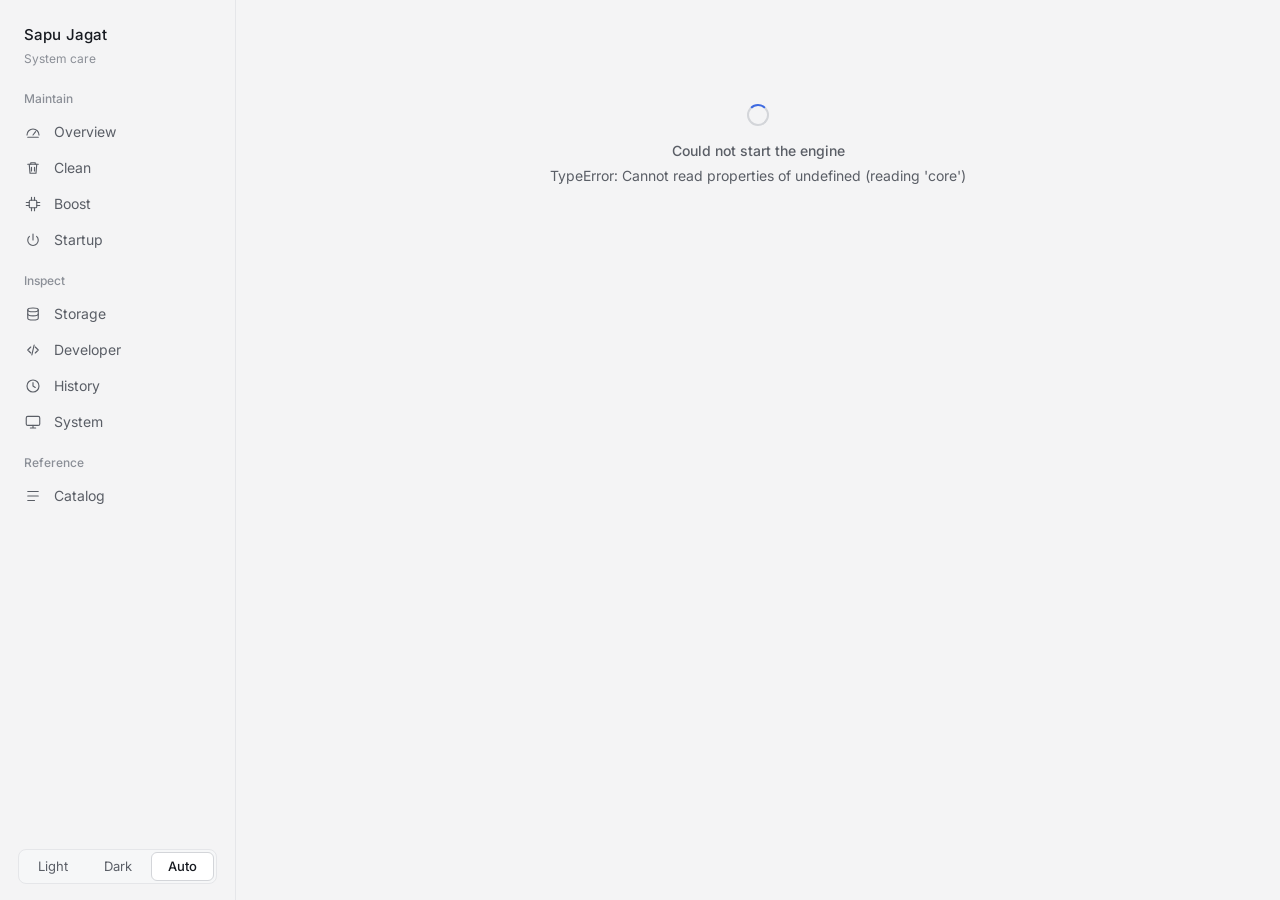
==== gui/ui/index.html @ 036f4b56 "Sapu Jagat: core engine, CLI and Tauri GUI (baseline before storage actions, settings, drivers, dock" ====
<!doctype html>
<html lang="en">
<head>
  <meta charset="utf-8" />
  <meta name="viewport" content="width=device-width, initial-scale=1" />
  <title>Sapu Jagat</title>
  <script src="theme.js"></script>
  <link rel="stylesheet" href="style.css" />
</head>
<body>
  <div class="app">
    <aside class="rail">
      <div class="wordmark"><b>Sapu Jagat</b><span id="ver">System care</span></div>
      <nav id="nav"></nav>
      <div class="railfoot">
        <div class="priv" id="priv"></div>
        <div class="seg" id="themeseg" role="group" aria-label="Appearance"></div>
      </div>
    </aside>
    <main id="main"><div class="page" id="view"></div></main>
  </div>
  <div class="toasts" id="toasts"></div>
  <script src="js/core.js"></script>
  <script src="js/overview.js"></script>
  <script src="js/clean.js"></script>
  <script src="js/boost.js"></script>
  <script src="js/storage.js"></script>
  <script src="js/info.js"></script>
  <script src="js/start.js"></script>
</body>
</html>
---- gui/ui/style.css ----
/* Sapu Jagat — flat, quiet, instrument-panel UI.
   Layout: fixed left rail + one content column (max 1200px); hairlines and whitespace do the grouping,
   cards only where a group needs to read as one object. One accent (blue); semantic colors only for state. */

@font-face {
  font-family: "Inter";
  src: url("fonts/Inter-latin.woff2") format("woff2");
  font-weight: 300 700;
  font-style: normal;
  font-display: swap;
}

:root {
  --bg: #f4f4f5;
  --surface: #ffffff;
  --surface-2: #f6f7f8;
  --line: #e5e6e9;
  --line-strong: #d3d5d9;
  --text: #171a20;
  --text-2: #5a5e66;
  --text-3: #8b8f97;
  --accent: #3e6ae1;
  --accent-ink: #ffffff;
  --accent-soft: rgba(62, 106, 225, 0.1);
  --ok: #1d8a5b;
  --warn: #a96a0c;
  --bad: #c4352c;
  --track: #e7e8eb;
  --scrim: rgba(18, 20, 26, 0.42);
  --font: "Inter", "Segoe UI Variable Text", "Segoe UI", system-ui, sans-serif;
  --mono: "Cascadia Mono", Consolas, "Courier New", monospace;
  --r-ctl: 6px;
  --r-card: 10px;
  color-scheme: light;
}
@media (prefers-color-scheme: dark) {
  :root:not([data-theme="light"]) {
    --bg: #0f1012;
    --surface: #17181b;
    --surface-2: #1e2024;
    --line: #26282d;
    --line-strong: #353840;
    --text: #f0f1f3;
    --text-2: #a3a7ae;
    --text-3: #70747c;
    --accent: #6d92f5;
    --accent-ink: #0b1020;
    --accent-soft: rgba(109, 146, 245, 0.14);
    --ok: #4cc38a;
    --warn: #e3a93f;
    --bad: #f0645a;
    --track: #2a2d33;
    --scrim: rgba(0, 0, 0, 0.6);
    color-scheme: dark;
  }
}
:root[data-theme="dark"] {
  --bg: #0f1012;
  --surface: #17181b;
  --surface-2: #1e2024;
  --line: #26282d;
  --line-strong: #353840;
  --text: #f0f1f3;
  --text-2: #a3a7ae;
  --text-3: #70747c;
  --accent: #6d92f5;
  --accent-ink: #0b1020;
  --accent-soft: rgba(109, 146, 245, 0.14);
  --ok: #4cc38a;
  --warn: #e3a93f;
  --bad: #f0645a;
  --track: #2a2d33;
  --scrim: rgba(0, 0, 0, 0.6);
  color-scheme: dark;
}

* { box-sizing: border-box; }
html, body { height: 100%; margin: 0; }
body {
  background: var(--bg);
  color: var(--text);
  font: 400 14px/1.5 var(--font);
  font-variant-numeric: tabular-nums;
  -webkit-font-smoothing: antialiased;
  overflow: hidden;
}
button { font: inherit; color: inherit; cursor: pointer; }
b, strong { font-weight: 500; }
h1, h2, h3, h4, p { margin: 0; }
:focus-visible { outline: 2px solid var(--accent); outline-offset: 2px; }
::-webkit-scrollbar { width: 12px; height: 12px; }
::-webkit-scrollbar-thumb { background: var(--line-strong); border-radius: 12px; border: 3px solid transparent; background-clip: padding-box; }
::-webkit-scrollbar-thumb:hover { background: var(--text-3); background-clip: padding-box; border: 3px solid transparent; }
.ic { width: 18px; height: 18px; flex: none; fill: none; stroke: currentColor; stroke-width: 1.5; stroke-linecap: round; stroke-linejoin: round; }
.ic.sm { width: 14px; height: 14px; }
.muted { color: var(--text-2); }
.faint { color: var(--text-3); }
.mono { font-family: var(--mono); font-size: 12px; }
.num { font-variant-numeric: tabular-nums; }
.r { text-align: right; }
.row { display: flex; align-items: center; gap: 10px; flex-wrap: wrap; }
.spread { display: flex; align-items: center; justify-content: space-between; gap: 16px; }
.grow { flex: 1; }

/* ───────── shell ───────── */
.app { display: grid; grid-template-columns: 236px 1fr; height: 100%; }
.rail { border-right: 1px solid var(--line); padding: 22px 14px 16px; display: flex; flex-direction: column; background: var(--bg); min-height: 0; }
.wordmark { padding: 2px 10px 22px; }
.wordmark b { font-size: 15px; letter-spacing: 0.01em; display: block; }
.wordmark span { color: var(--text-3); font-size: 12px; }
.navgroup { margin-bottom: 14px; }
.navgroup > small { display: block; padding: 0 10px 6px; color: var(--text-3); font-size: 12px; font-weight: 500; }
.nav button {
  display: flex; align-items: center; gap: 12px; width: 100%; height: 36px; padding: 0 10px;
  background: none; border: 0; border-radius: var(--r-ctl); color: var(--text-2); text-align: left;
}
.nav button:hover { background: var(--surface-2); color: var(--text); }
.nav button.on { background: var(--surface-2); color: var(--text); font-weight: 500; }
.nav button.on .ic { color: var(--accent); }
.railfoot { margin-top: auto; display: grid; gap: 14px; padding: 0 4px; }
.priv { display: flex; align-items: center; gap: 8px; font-size: 13px; }
.dot { width: 7px; height: 7px; border-radius: 50%; background: var(--text-3); display: inline-block; flex: none; }
.dot.ok { background: var(--ok); } .dot.warn { background: var(--warn); } .dot.bad { background: var(--bad); }
.seg { display: grid; grid-auto-flow: column; grid-auto-columns: 1fr; background: var(--surface-2); border: 1px solid var(--line); border-radius: 8px; padding: 2px; gap: 2px; }
.seg button { border: 1px solid transparent; background: none; border-radius: 6px; padding: 4px 10px; color: var(--text-2); font-size: 13px; display: flex; align-items: center; justify-content: center; gap: 6px; white-space: nowrap; }
.seg button.on { background: var(--surface); border-color: var(--line-strong); color: var(--text); font-weight: 500; }
.seg.wide button { padding: 5px 14px; }

main { overflow-y: auto; min-width: 0; }
.page { max-width: 1200px; margin: 0 auto; padding: 36px 44px 110px; }
.head { display: flex; align-items: flex-end; justify-content: space-between; gap: 20px; flex-wrap: wrap; margin-bottom: 28px; }
.head h1 { font-size: 28px; font-weight: 500; letter-spacing: -0.01em; line-height: 1.2; }
.head p { margin-top: 6px; color: var(--text-2); max-width: 70ch; }
.section-title { font-size: 13px; font-weight: 500; color: var(--text-2); margin: 32px 0 12px; }

/* ───────── controls ───────── */
.btn { height: 36px; padding: 0 16px; border-radius: var(--r-ctl); border: 1px solid var(--line-strong); background: transparent; font-weight: 500; display: inline-flex; align-items: center; gap: 8px; white-space: nowrap; transition: background 0.12s; }
.btn:hover:not(:disabled) { background: var(--surface-2); }
.btn:disabled { opacity: 0.4; cursor: not-allowed; }
.btn.primary { background: var(--accent); border-color: var(--accent); color: var(--accent-ink); }
.btn.primary:hover:not(:disabled) { filter: brightness(1.07); background: var(--accent); }
.btn.danger { color: var(--bad); border-color: var(--bad); }
.btn.sm { height: 30px; padding: 0 12px; font-size: 13px; }
.btn.quiet { border-color: transparent; color: var(--text-2); }
.btn.quiet:hover:not(:disabled) { color: var(--text); }
.link { background: none; border: 0; padding: 0; color: var(--accent); font-weight: 500; }
.link:hover { text-decoration: underline; }
.input { height: 36px; padding: 0 12px; border-radius: var(--r-ctl); border: 1px solid var(--line-strong); background: var(--surface); color: var(--text); font: inherit; min-width: 220px; }
.input.mono { font-family: var(--mono); font-size: 12.5px; }
.input::placeholder { color: var(--text-3); }
.search { position: relative; display: inline-flex; align-items: center; }
.search .ic { position: absolute; left: 10px; color: var(--text-3); pointer-events: none; }
.search .input { padding-left: 34px; }
select.input { padding-right: 8px; min-width: 0; }

.chk { position: relative; width: 18px; height: 18px; display: block; flex: none; }
.chk input { position: absolute; inset: 0; opacity: 0; margin: 0; cursor: pointer; z-index: 1; }
.chk i { position: absolute; inset: 0; border: 1.5px solid var(--line-strong); border-radius: 4px; background: var(--surface); transition: 0.1s; }
.chk input:checked + i { background: var(--accent); border-color: var(--accent); }
.chk input:checked + i::after { content: ""; position: absolute; left: 5px; top: 1.5px; width: 4px; height: 9px; border: solid var(--accent-ink); border-width: 0 1.8px 1.8px 0; transform: rotate(45deg); }
.chk input:indeterminate + i { background: var(--accent); border-color: var(--accent); }
.chk input:indeterminate + i::after { content: ""; position: absolute; left: 3px; top: 7px; width: 8px; height: 1.8px; background: var(--accent-ink); }
.chk input:disabled { cursor: not-allowed; }
.chk input:disabled + i { opacity: 0.4; }

.sw { position: relative; width: 38px; height: 22px; display: inline-block; flex: none; }
.sw input { position: absolute; inset: 0; opacity: 0; margin: 0; cursor: pointer; z-index: 1; }
.sw i { position: absolute; inset: 0; background: var(--line-strong); border-radius: 22px; transition: 0.15s; }
.sw i::before { content: ""; position: absolute; left: 3px; top: 3px; width: 16px; height: 16px; border-radius: 50%; background: #fff; transition: 0.15s; }
.sw input:checked + i { background: var(--accent); }
.sw input:checked + i::before { transform: translateX(16px); }
.sw input:disabled { cursor: not-allowed; }
.sw input:disabled + i { opacity: 0.4; }

/* ───────── surfaces ───────── */
.card { background: var(--surface); border: 1px solid var(--line); border-radius: var(--r-card); }
.card > .pad, .pad { padding: 20px; }
.card-h { display: flex; align-items: center; justify-content: space-between; gap: 12px; padding: 16px 20px 0; }
.card-h h2 { font-size: 14px; font-weight: 500; }
.grid { display: grid; gap: 16px; }
.tiles { grid-template-columns: repeat(4, minmax(0, 1fr)); }
.two { grid-template-columns: minmax(0, 1.15fr) minmax(0, 1fr); margin-top: 16px; }
@media (max-width: 1180px) { .tiles { grid-template-columns: repeat(2, minmax(0, 1fr)); } .two { grid-template-columns: minmax(0, 1fr); } }
.tile { padding: 18px 20px 16px; display: flex; flex-direction: column; gap: 4px; min-height: 148px; }
.tile .lab { color: var(--text-2); font-size: 13px; }
.big { font-size: clamp(26px, 2.5vw, 34px); line-height: 1.1; letter-spacing: -0.02em; font-weight: 400; white-space: nowrap; }
@media (max-width: 1300px) { .hmd { display: none; } .page { padding: 32px 30px 110px; } .actionbar { padding-left: 30px; padding-right: 30px; } .tbl td.reason { max-width: 150px; } }
.big small, .unit { font-size: 14px; color: var(--text-2); letter-spacing: 0; font-weight: 400; margin-left: 6px; }
.tile .sub { color: var(--text-2); font-size: 12.5px; }
.spark-box { margin-top: auto; padding-top: 10px; }
.spark { display: block; width: 100%; height: 44px; overflow: visible; }
.spark .a { fill: var(--accent); opacity: 0.1; }
.spark .l { fill: none; stroke: var(--accent); stroke-width: 1.5; stroke-linejoin: round; }
.spark .g { stroke: var(--line); stroke-width: 1; vector-effect: non-scaling-stroke; }
.meter { height: 4px; background: var(--track); border-radius: 2px; overflow: hidden; min-width: 60px; }
.meter i { display: block; height: 100%; background: var(--accent); border-radius: 2px; transition: width 0.4s ease; }
.meter.warn i { background: var(--warn); } .meter.bad i { background: var(--bad); }
.meter.lg { height: 6px; border-radius: 3px; }
.stack { display: flex; height: 8px; border-radius: 4px; overflow: hidden; gap: 2px; background: var(--track); }
.stack i { display: block; height: 100%; min-width: 2px; }
.c0 { background: var(--accent); }
.c1 { background: color-mix(in srgb, var(--accent) 72%, var(--surface)); }
.c2 { background: color-mix(in srgb, var(--accent) 48%, var(--surface)); }
.c3 { background: var(--text-2); }
.c4 { background: var(--text-3); }
.c5 { background: var(--line-strong); }
.c6 { background: color-mix(in srgb, var(--accent) 26%, var(--surface)); }
.legend { display: grid; gap: 8px; margin-top: 14px; }
.legend div { display: flex; align-items: center; gap: 10px; }
.legend .sw8 { width: 8px; height: 8px; border-radius: 2px; flex: none; }
.legend span.n { flex: 1; color: var(--text-2); }
.drive { display: grid; grid-template-columns: 1fr auto; gap: 6px 16px; padding: 14px 20px; border-top: 1px solid var(--line); }
.drive:first-of-type { border-top: 0; }
.drive .meter { grid-column: 1 / -1; }
.list { display: grid; }
.item { display: grid; grid-template-columns: auto 1fr auto; gap: 12px; align-items: center; padding: 12px 20px; border-top: 1px solid var(--line); }
.item:first-child { border-top: 0; }
.item .t { min-width: 0; }
.item .t small { display: block; color: var(--text-2); font-size: 12.5px; }
.empty { padding: 36px 20px; text-align: center; color: var(--text-2); }

/* marks */
.mark { display: inline-flex; align-items: center; gap: 6px; font-size: 12.5px; color: var(--text-2); white-space: nowrap; }
.mark i { width: 7px; height: 7px; border-radius: 50%; background: var(--text-3); }
.mark.safe i, .mark.ok i, .mark.helper i { background: var(--ok); }
.mark.careful i, .mark.warn i, .mark.userapp i { background: var(--warn); }
.mark.advanced i, .mark.bad i { background: var(--bad); }
.mark.protected i, .mark.info i { background: var(--text-3); }
.mark.accent i { background: var(--accent); }
.tagtxt { font-size: 12.5px; color: var(--text-2); white-space: nowrap; }
.tagtxt.cleanable, .tagtxt.contains { color: var(--ok); }
.tagtxt.danger { color: var(--bad); }
.tagtxt.review, .tagtxt.warn { color: var(--warn); }
.tagtxt.info { color: var(--text-2); }
.tagtxt.protected { color: var(--accent); }

/* ───────── tables ───────── */
.tbl { width: 100%; border-collapse: collapse; }
.tbl th { text-align: left; font-weight: 500; font-size: 12.5px; color: var(--text-3); padding: 10px 12px; border-bottom: 1px solid var(--line); white-space: nowrap; }
.tbl th.r { text-align: right; }
.tbl td { padding: 11px 12px; border-top: 1px solid var(--line); vertical-align: middle; }
.tbl tbody tr:first-child td { border-top: 0; }
.tbl td:first-child, .tbl th:first-child { padding-left: 20px; }
.tbl td:last-child, .tbl th:last-child { padding-right: 20px; }
.tbl tr.click { cursor: pointer; }
.tbl tr.click:hover td { background: var(--surface-2); }
.tbl tr.dim td { color: var(--text-3); }
.tbl .sub { color: var(--text-3); font-size: 12px; }
.tbl .num, .tbl td.r { white-space: nowrap; }
.tbl th.sortable { cursor: pointer; user-select: none; }
.tbl th.sortable:hover { color: var(--text); }
.tbl th.sortable::after { content: ""; display: inline-block; width: 8px; height: 11px; margin-left: 6px; vertical-align: -1px; background-color: currentColor; opacity: 0.35;
  -webkit-mask: url("data:image/svg+xml,%3Csvg xmlns='http://www.w3.org/2000/svg' viewBox='0 0 8 11'%3E%3Cpath d='M4 0l3.5 4.2h-7zM4 11L.5 6.8h7z'/%3E%3C/svg%3E") center / contain no-repeat;
  mask: url("data:image/svg+xml,%3Csvg xmlns='http://www.w3.org/2000/svg' viewBox='0 0 8 11'%3E%3Cpath d='M4 0l3.5 4.2h-7zM4 11L.5 6.8h7z'/%3E%3C/svg%3E") center / contain no-repeat; }
.tbl th.sortable[aria-sort="ascending"]::after { opacity: 1; color: var(--accent);
  -webkit-mask: url("data:image/svg+xml,%3Csvg xmlns='http://www.w3.org/2000/svg' viewBox='0 0 8 11'%3E%3Cpath d='M4 2l3.5 5.5h-7z'/%3E%3C/svg%3E") center / contain no-repeat;
  mask: url("data:image/svg+xml,%3Csvg xmlns='http://www.w3.org/2000/svg' viewBox='0 0 8 11'%3E%3Cpath d='M4 2l3.5 5.5h-7z'/%3E%3C/svg%3E") center / contain no-repeat; }
.tbl th.sortable[aria-sort="descending"]::after { opacity: 1; color: var(--accent);
  -webkit-mask: url("data:image/svg+xml,%3Csvg xmlns='http://www.w3.org/2000/svg' viewBox='0 0 8 11'%3E%3Cpath d='M4 9L.5 3.5h7z'/%3E%3C/svg%3E") center / contain no-repeat;
  mask: url("data:image/svg+xml,%3Csvg xmlns='http://www.w3.org/2000/svg' viewBox='0 0 8 11'%3E%3Cpath d='M4 9L.5 3.5h7z'/%3E%3C/svg%3E") center / contain no-repeat; }
.tbl th.sortable[aria-sort="ascending"], .tbl th.sortable[aria-sort="descending"] { color: var(--text); }
.appicon { width: 22px; height: 22px; flex: none; display: inline-grid; place-items: center; margin-right: 10px; }
.appicon img { width: 22px; height: 22px; object-fit: contain; display: block; }
.appicon i { width: 22px; height: 22px; border-radius: 5px; background: var(--surface-2); border: 1px solid var(--line); color: var(--text-3); font: 500 11px/1 var(--font); display: grid; place-items: center; font-style: normal; }
.pcell { display: flex; align-items: center; min-width: 0; }
.ptext { min-width: 0; }
.rowtoggle { background: none; border: 0; padding: 0; display: inline-flex; align-items: center; gap: 4px; color: inherit; text-align: left; }
.rowtoggle .ic { color: var(--text-3); transition: transform 0.15s; margin-left: -4px; }
.rowtoggle.open .ic { transform: rotate(90deg); }
.tbl tr.members td { background: var(--surface-2); border-top: 0; }
.mlist { display: grid; grid-template-columns: repeat(auto-fill, minmax(230px, 1fr)); gap: 4px 18px; font-size: 12.5px; color: var(--text-2); padding: 6px 0 10px 32px; }
.cx { background: transparent; box-shadow: inset 0 0 0 1px var(--line-strong); }
.dcards { display: grid; grid-template-columns: repeat(auto-fit, minmax(240px, 1fr)); gap: 12px; margin-bottom: 22px; }
.dcard { text-align: left; background: var(--surface); border: 1px solid var(--line); border-radius: var(--r-card); padding: 14px 16px; display: grid; gap: 8px; }
.dcard:hover { border-color: var(--line-strong); }
.dcard.on { border-color: var(--accent); box-shadow: inset 0 0 0 1px var(--accent); }
.dcard .st { font-size: 12.5px; color: var(--text-2); display: flex; align-items: center; gap: 8px; }
.dcard .st .spin { width: 12px; height: 12px; margin: 0; border-width: 2px; }
.tbl td.reason { max-width: 230px; overflow: hidden; text-overflow: ellipsis; white-space: nowrap; color: var(--text-2); }
.btn .count { min-width: 20px; height: 20px; padding: 0 6px; border-radius: 10px; background: rgba(255, 255, 255, 0.22); font-size: 12px; display: inline-grid; place-items: center; }
:root[data-theme="light"] .btn:not(.primary) .count { background: var(--surface-2); }
.big small.pct { margin-left: 2px; }
.spark-cap { display: flex; justify-content: space-between; gap: 8px; font-size: 11.5px; color: var(--text-3); margin-top: 4px; }
.spark-cap span { white-space: nowrap; }
.ellip { max-width: 440px; overflow: hidden; text-overflow: ellipsis; white-space: nowrap; }
.tbl td.proc .ellip { max-width: 300px; }
.tbl td.reason { max-width: 190px; }
.scroll-x { overflow-x: auto; }

/* ───────── clean list ───────── */
.toolbar { display: flex; align-items: center; gap: 12px; flex-wrap: wrap; margin-bottom: 18px; }
.cat { margin-bottom: 16px; }
.cat-h { display: flex; align-items: center; gap: 12px; padding: 14px 20px; border-bottom: 1px solid var(--line); }
.cat-h h2 { font-size: 14px; font-weight: 500; flex: 1; }
.cat-h .faint { font-size: 12.5px; }
.rule { display: grid; grid-template-columns: 18px minmax(0, 1fr) 84px 68px 130px; gap: 16px; align-items: center; padding: 12px 20px; border-top: 1px solid var(--line); }
.rule:first-of-type { border-top: 0; }
.rule .rname { background: none; border: 0; padding: 0; text-align: left; min-width: 0; display: grid; gap: 1px; }
.rule .rname b { display: flex; align-items: center; gap: 6px; }
.rule .rname .d { color: var(--text-2); font-size: 12.5px; white-space: nowrap; overflow: hidden; text-overflow: ellipsis; }
.rule .rname .chev { color: var(--text-3); transition: transform 0.15s; }
.rule.open .rname .chev { transform: rotate(90deg); }
.rule.open .rname .d { white-space: normal; }
.rule .rsize { text-align: right; display: grid; gap: 6px; justify-items: end; }
.rule .rsize .meter { width: 100%; }
.rule.dis .rname, .rule.dis .rsize { opacity: 0.55; }
.rule .detail { grid-column: 2 / -1; display: none; padding: 4px 0 6px; }
.rule .sumrow { display: flex; align-items: center; }
.rule.open .detail { display: grid; gap: 10px; }
.kv { display: grid; grid-template-columns: 84px 1fr; gap: 12px; font-size: 13px; }
.kv > span:first-child { color: var(--text-3); }
.kv .mono { color: var(--text-2); word-break: break-all; }
.warnline { color: var(--warn); font-size: 12.5px; }
.actionbar { position: fixed; left: 236px; right: 0; bottom: 0; background: var(--surface); border-top: 1px solid var(--line); padding: 14px 44px; display: flex; align-items: center; justify-content: space-between; gap: 16px; z-index: 5; }
.actionbar .inner { max-width: 1112px; width: 100%; margin: 0 auto; display: flex; align-items: center; justify-content: space-between; gap: 16px; }
.callout { display: flex; align-items: center; gap: 14px; padding: 14px 18px; background: var(--surface-2); border: 1px solid var(--line); border-radius: var(--r-card); margin-bottom: 18px; }
.callout .ic { color: var(--warn); }

/* ───────── overlays ───────── */
.scrim { position: fixed; inset: 0; background: var(--scrim); display: grid; place-items: center; z-index: 50; animation: fade 0.12s ease; }
.modal { width: min(600px, calc(100vw - 48px)); max-height: calc(100vh - 80px); overflow: auto; background: var(--surface); border: 1px solid var(--line-strong); border-radius: 12px; padding: 24px; }
.modal h2 { font-size: 18px; font-weight: 500; }
.modal .intro { color: var(--text-2); margin-top: 6px; }
.modal .mb { margin: 18px 0; display: grid; gap: 0; }
.modal .mi { padding: 12px 0; border-top: 1px solid var(--line); }
.modal .mi:first-child { border-top: 0; padding-top: 0; }
.modal .mi small { display: block; color: var(--text-2); margin-top: 2px; font-size: 12.5px; }
.modal .ack { display: flex; gap: 10px; align-items: center; color: var(--text-2); padding: 8px 0; }
.modal .btns { display: flex; justify-content: flex-end; gap: 10px; margin-top: 12px; }
@keyframes fade { from { opacity: 0; } }
.toasts { position: fixed; right: 24px; bottom: 24px; display: grid; gap: 8px; z-index: 80; }
.toast { background: var(--surface); border: 1px solid var(--line-strong); padding: 11px 16px; border-radius: 8px; max-width: 440px; display: flex; gap: 10px; align-items: flex-start; animation: fade 0.15s; }
.toast .dot { margin-top: 7px; }
.center { display: grid; place-items: center; text-align: center; padding: 72px 20px; color: var(--text-2); }
.spin { width: 22px; height: 22px; border-radius: 50%; border: 2px solid var(--line-strong); border-top-color: var(--accent); animation: rot 0.8s linear infinite; margin: 0 auto 14px; }
@keyframes rot { to { transform: rotate(360deg); } }
@media (prefers-reduced-motion: reduce) { * { animation: none !important; transition: none !important; } }

.progress { height: 6px; background: var(--track); border-radius: 3px; overflow: hidden; margin: 16px 0; }
.progress i { display: block; height: 100%; width: 0; background: var(--accent); transition: width 0.25s; }
.loglist { display: grid; max-height: 320px; overflow: auto; }
.loglist div { display: flex; justify-content: space-between; padding: 8px 0; border-top: 1px solid var(--line); color: var(--text-2); font-size: 13px; }
.loglist div:first-child { border-top: 0; }
.result-n { font-size: 64px; line-height: 1; letter-spacing: -0.03em; font-weight: 400; }

/* ───────── storage map ───────── */
.crumbs { display: flex; flex-wrap: wrap; align-items: center; gap: 2px; font-size: 13px; }
.crumbs button { background: none; border: 0; padding: 2px 6px; border-radius: 4px; color: var(--text-2); }
.crumbs button:hover { background: var(--surface-2); color: var(--text); }
.crumbs button:last-child { color: var(--text); font-weight: 500; }
.crumbs .sep { color: var(--text-3); }
.tm { position: relative; width: 100%; height: 380px; border-radius: 8px; overflow: hidden; background: var(--bg); }
.tm-b { position: absolute; padding: 8px 10px; overflow: hidden; border: 2px solid var(--surface); border-radius: 6px; color: var(--text); font-size: 12px; line-height: 1.3; cursor: default; transition: filter 0.1s; }
.tm-b.dir { cursor: pointer; }
.tm-b.dir:hover { filter: brightness(1.08); }
.tm-b b { display: block; white-space: nowrap; overflow: hidden; text-overflow: ellipsis; font-weight: 500; }
.tm-b span { color: var(--text-2); }
.tm-b.t-plain { background: color-mix(in srgb, var(--accent) 18%, var(--surface)); }
.tm-b.t-danger { background: color-mix(in srgb, var(--text) 9%, var(--surface)); }
.tm-b.t-review { background: color-mix(in srgb, var(--warn) 24%, var(--surface)); }
.tm-b.t-cleanable { background: color-mix(in srgb, var(--ok) 24%, var(--surface)); }
.tm-b.t-other { background: var(--surface-2); color: var(--text-3); }
.swatch { display: inline-block; width: 10px; height: 10px; border-radius: 2px; margin-right: 6px; vertical-align: -1px; }

/* ───────── system ───────── */
.specs { display: grid; grid-template-columns: repeat(2, minmax(0, 1fr)); gap: 16px; align-items: start; }
@media (max-width: 1100px) { .specs { grid-template-columns: minmax(0, 1fr); } }
.spec-h { padding: 16px 20px 6px; font-size: 14px; font-weight: 500; }
.dl { display: grid; }
.dl > div { display: grid; grid-template-columns: 150px 1fr; gap: 12px; padding: 9px 20px; border-top: 1px solid var(--line); }
.dl > div:first-child { border-top: 0; }
.dl dt { color: var(--text-2); }
.dl dd { margin: 0; word-break: break-word; }
.cores { display: grid; grid-template-columns: repeat(8, 1fr); gap: 6px; padding: 8px 20px 18px; }
.core { display: grid; gap: 4px; justify-items: center; font-size: 11px; color: var(--text-3); }
.core .col { width: 100%; height: 44px; background: var(--track); border-radius: 3px; position: relative; overflow: hidden; }
.core .col i { position: absolute; left: 0; right: 0; bottom: 0; background: var(--accent); transition: height 0.4s ease; }
.bars { display: flex; align-items: flex-end; gap: 8px; height: 120px; padding: 0 20px 4px; }
.bars { justify-content: flex-start; border-bottom: 1px solid var(--line); margin: 0 20px; padding: 0; }
.bars div { flex: 0 1 44px; display: grid; align-items: end; height: 100%; }
.bars div i { display: block; background: var(--accent); border-radius: 3px 3px 0 0; min-height: 2px; opacity: 0.85; }
.catitem { padding: 14px 20px; border-top: 1px solid var(--line); display: grid; gap: 4px; }
.catitem:first-of-type { border-top: 0; }
.catitem p { color: var(--text-2); font-size: 13px; }
.catitem p em { color: var(--text-3); font-style: normal; margin-right: 6px; }
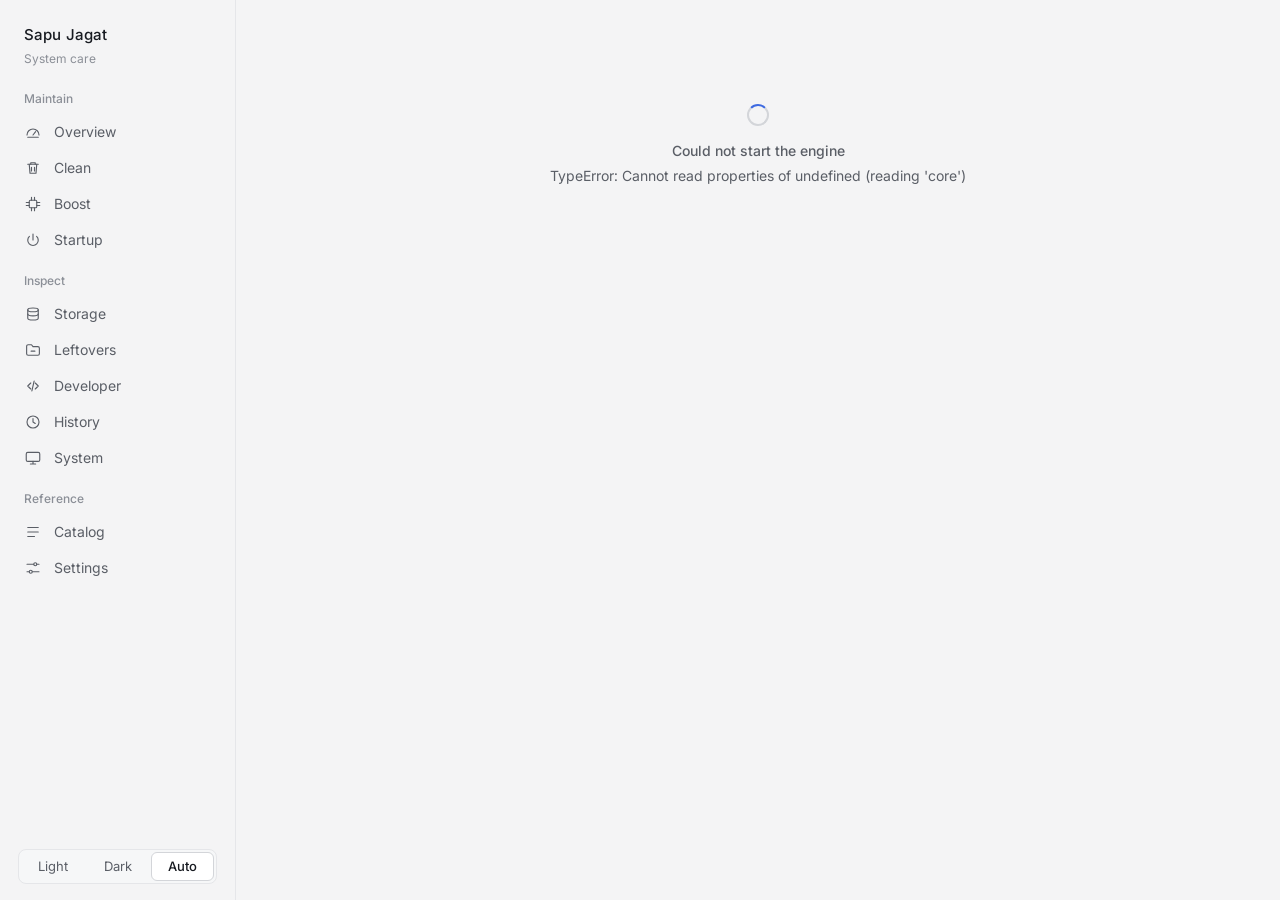
==== commit f07fc8a8: "Settings (exclusions, rule toggles), Leftovers, Storage file actions, old-driver cleanup, Docker VHD" ====
--- a/gui/ui/index.html
+++ b/gui/ui/index.html
@@ -26,6 +26,8 @@
   <script src="js/boost.js"></script>
   <script src="js/storage.js"></script>
   <script src="js/info.js"></script>
+  <script src="js/leftovers.js"></script>
+  <script src="js/settings.js"></script>
   <script src="js/start.js"></script>
 </body>
 </html>
--- a/gui/ui/style.css
+++ b/gui/ui/style.css
@@ -259,6 +259,16 @@
   -webkit-mask: url("data:image/svg+xml,%3Csvg xmlns='http://www.w3.org/2000/svg' viewBox='0 0 8 11'%3E%3Cpath d='M4 9L.5 3.5h7z'/%3E%3C/svg%3E") center / contain no-repeat;
   mask: url("data:image/svg+xml,%3Csvg xmlns='http://www.w3.org/2000/svg' viewBox='0 0 8 11'%3E%3Cpath d='M4 9L.5 3.5h7z'/%3E%3C/svg%3E") center / contain no-repeat; }
 .tbl th.sortable[aria-sort="ascending"], .tbl th.sortable[aria-sort="descending"] { color: var(--text); }
+.acts { display: inline-flex; gap: 2px; }
+.iconbtn { width: 28px; height: 28px; display: inline-grid; place-items: center; border-radius: 6px; border: 1px solid transparent; background: none; color: var(--text-3); }
+.iconbtn:hover { background: var(--surface-2); color: var(--text); border-color: var(--line); }
+.form-row { display: flex; gap: 10px; align-items: center; flex-wrap: wrap; padding: 14px 20px; border-top: 1px solid var(--line); }
+.form-row .input { flex: 1; min-width: 260px; }
+.setrow { display: flex; align-items: center; justify-content: space-between; gap: 20px; padding: 14px 20px; border-top: 1px solid var(--line); }
+.setrow:first-of-type { border-top: 0; }
+.setrow p { color: var(--text-2); font-size: 13px; margin-top: 2px; max-width: 70ch; }
+.exrow { display: flex; align-items: center; gap: 12px; padding: 10px 20px; border-top: 1px solid var(--line); }
+.exrow .mono { flex: 1; word-break: break-all; color: var(--text); }
 .appicon { width: 22px; height: 22px; flex: none; display: inline-grid; place-items: center; margin-right: 10px; }
 .appicon img { width: 22px; height: 22px; object-fit: contain; display: block; }
 .appicon i { width: 22px; height: 22px; border-radius: 5px; background: var(--surface-2); border: 1px solid var(--line); color: var(--text-3); font: 500 11px/1 var(--font); display: grid; place-items: center; font-style: normal; }
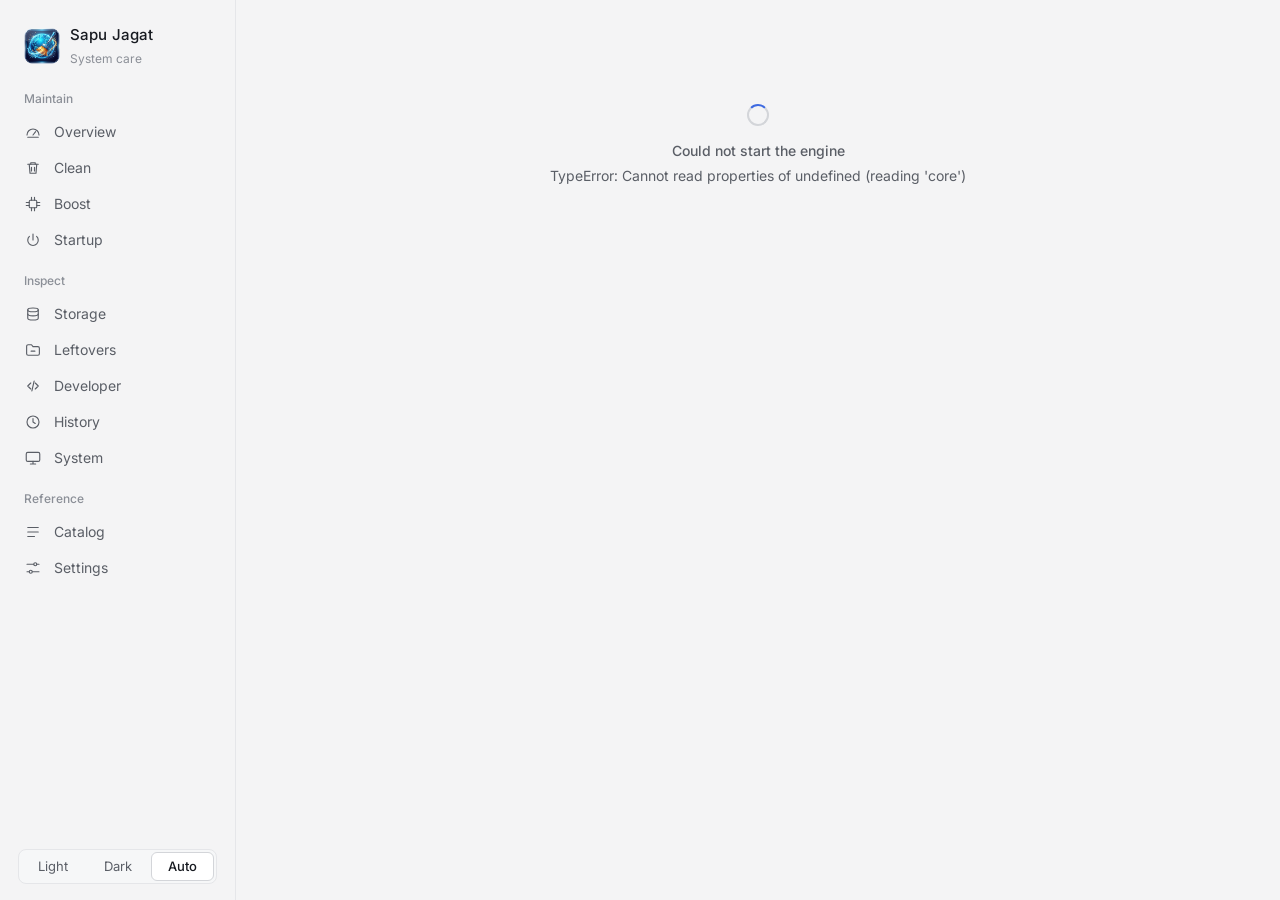
==== commit ef71dfae: "New app icon (background removed, 7-size .ico), sidebar logo, installer icon, rebuild build script o" ====
--- a/gui/ui/index.html
+++ b/gui/ui/index.html
@@ -10,7 +10,7 @@
 <body>
   <div class="app">
     <aside class="rail">
-      <div class="wordmark"><b>Sapu Jagat</b><span id="ver">System care</span></div>
+      <div class="wordmark"><img class="mark-img" src="logo.png" alt="" width="36" height="36"><div><b>Sapu Jagat</b><span id="ver">System care</span></div></div>
       <nav id="nav"></nav>
       <div class="railfoot">
         <div class="priv" id="priv"></div>
--- a/gui/ui/style.css
+++ b/gui/ui/style.css
@@ -105,7 +105,8 @@
 /* ───────── shell ───────── */
 .app { display: grid; grid-template-columns: 236px 1fr; height: 100%; }
 .rail { border-right: 1px solid var(--line); padding: 22px 14px 16px; display: flex; flex-direction: column; background: var(--bg); min-height: 0; }
-.wordmark { padding: 2px 10px 22px; }
+.wordmark { padding: 2px 10px 22px; display: flex; align-items: center; gap: 10px; }
+.mark-img { width: 36px; height: 36px; flex: none; display: block; }
 .wordmark b { font-size: 15px; letter-spacing: 0.01em; display: block; }
 .wordmark span { color: var(--text-3); font-size: 12px; }
 .navgroup { margin-bottom: 14px; }
